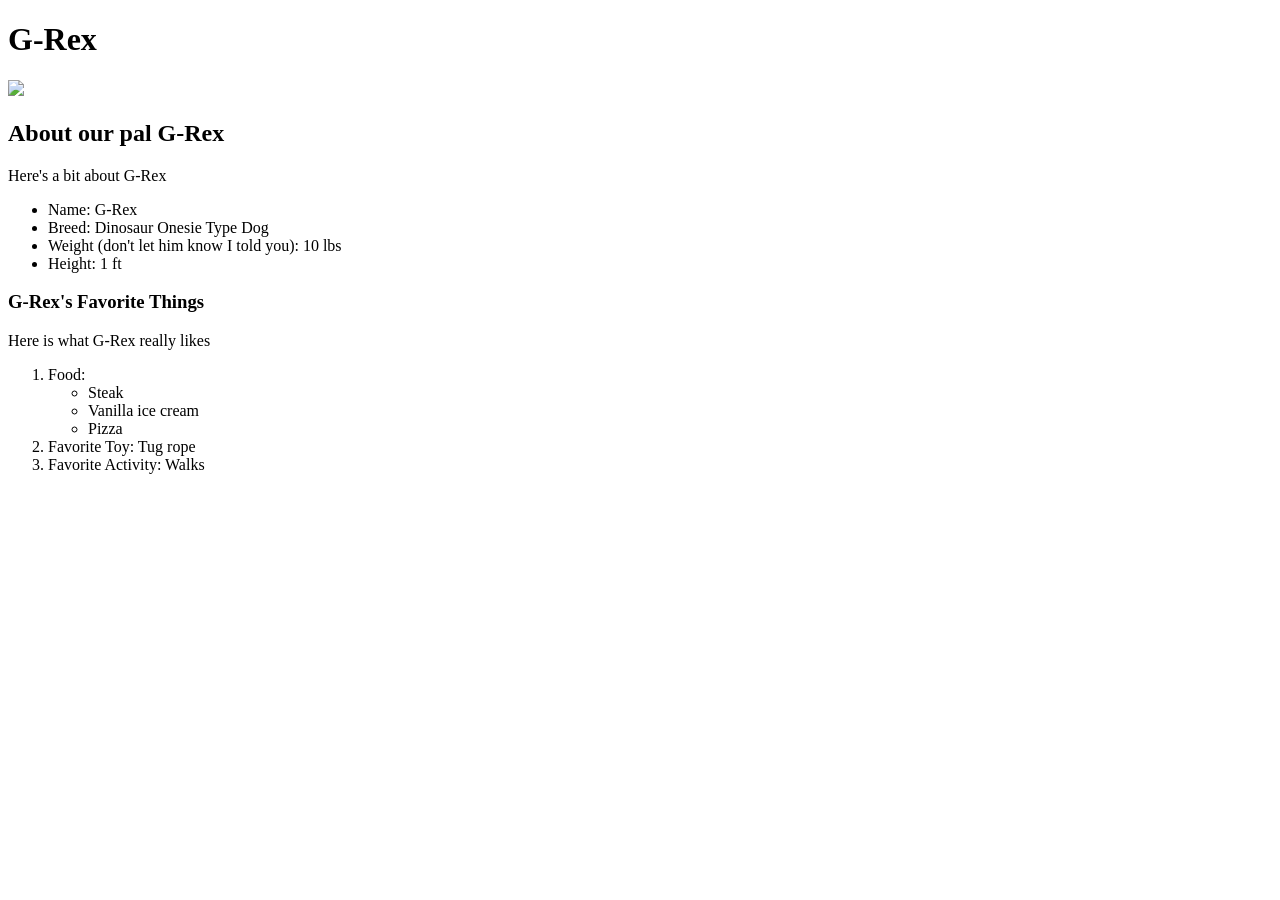
==== dogsite.html @ 91a83de0 "G Rex website" ====
<!DOCTYPE html>
<html>
  <head>
    <title>G-Rex Website</title>
  </head>
  <body>
    <h1>G-Rex</h1>
    <img src="https://www.luckypet.com.au/assets/alt_1/dino-onesie.jpg"></img>

    <h2>About our pal G-Rex</h2>
    <p>Here's a bit about G-Rex</p>
      <ul>
        <li>Name: G-Rex</li>
        <li>Breed: Dinosaur Onesie Type Dog</li>
        <li>Weight (don't let him know I told you): 10 lbs</li>
        <li>Height: 1 ft</li>
      </ul>

    <h3>G-Rex's Favorite Things</h3>
    <p>Here is what G-Rex really likes</p>
      <ol>
        <li>Food:
          <ul>
            <li>Steak</li>
            <li>Vanilla ice cream</li>
            <li>Pizza</li>
          </ul>
        </li>
        <li>Favorite Toy: Tug rope</li>
        <li>Favorite Activity: Walks</li>
      </ol>
  </body>
</html>
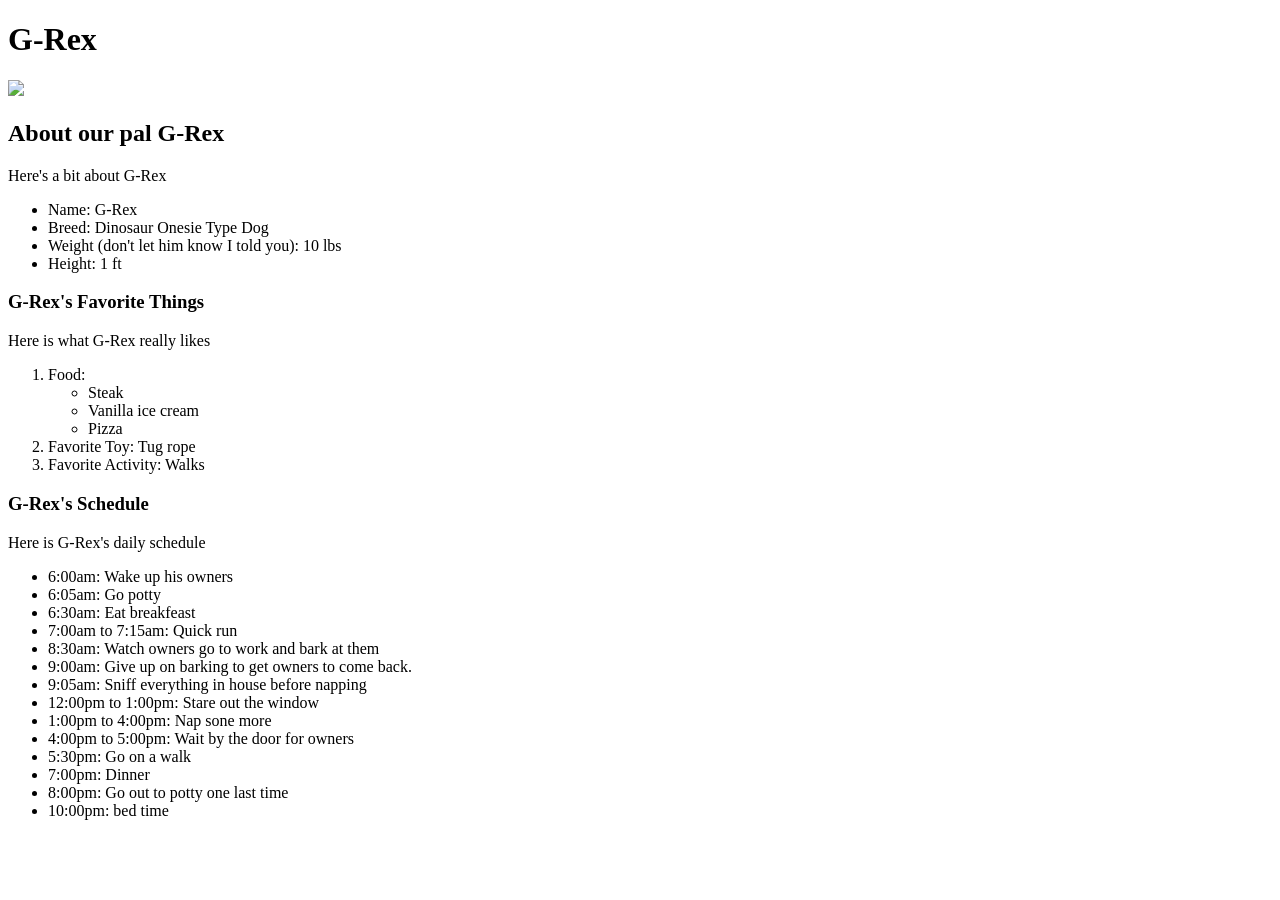
==== commit 2484f3c8: "Added his schedule and finished up" ====
--- a/dogsite.html
+++ b/dogsite.html
@@ -9,25 +9,44 @@
 
     <h2>About our pal G-Rex</h2>
     <p>Here's a bit about G-Rex</p>
-      <ul>
-        <li>Name: G-Rex</li>
-        <li>Breed: Dinosaur Onesie Type Dog</li>
-        <li>Weight (don't let him know I told you): 10 lbs</li>
-        <li>Height: 1 ft</li>
-      </ul>
+    <ul>
+      <li>Name: G-Rex</li>
+      <li>Breed: Dinosaur Onesie Type Dog</li>
+      <li>Weight (don't let him know I told you): 10 lbs</li>
+      <li>Height: 1 ft</li>
+    </ul>
 
     <h3>G-Rex's Favorite Things</h3>
     <p>Here is what G-Rex really likes</p>
-      <ol>
-        <li>Food:
-          <ul>
-            <li>Steak</li>
-            <li>Vanilla ice cream</li>
-            <li>Pizza</li>
-          </ul>
-        </li>
-        <li>Favorite Toy: Tug rope</li>
-        <li>Favorite Activity: Walks</li>
-      </ol>
+    <ol>
+      <li>Food:
+        <ul>
+          <li>Steak</li>
+          <li>Vanilla ice cream</li>
+          <li>Pizza</li>
+        </ul>
+      </li>
+      <li>Favorite Toy: Tug rope</li>
+      <li>Favorite Activity: Walks</li>
+    </ol>
+
+    <h3>G-Rex's Schedule</h3>
+    <p>Here is G-Rex's daily schedule</p>
+    <ul>
+      <li>6:00am: Wake up his owners</li>
+      <li>6:05am: Go potty</li>
+      <li>6:30am: Eat breakfeast</li>
+      <li>7:00am to 7:15am: Quick run</li>
+      <li>8:30am: Watch owners go to work and bark at them</li>
+      <li>9:00am: Give up on barking to get owners to come back.</li>
+      <li>9:05am: Sniff everything in house before napping</li>
+      <li>12:00pm to 1:00pm: Stare out the window</li>
+      <li>1:00pm to 4:00pm: Nap sone more</li>
+      <li>4:00pm to 5:00pm: Wait by the door for owners</li>
+      <li>5:30pm: Go on a walk</li>
+      <li>7:00pm: Dinner</li>
+      <li>8:00pm: Go out to potty one last time</li>
+      <li>10:00pm: bed time</li>
+    </ul>
   </body>
 </html>
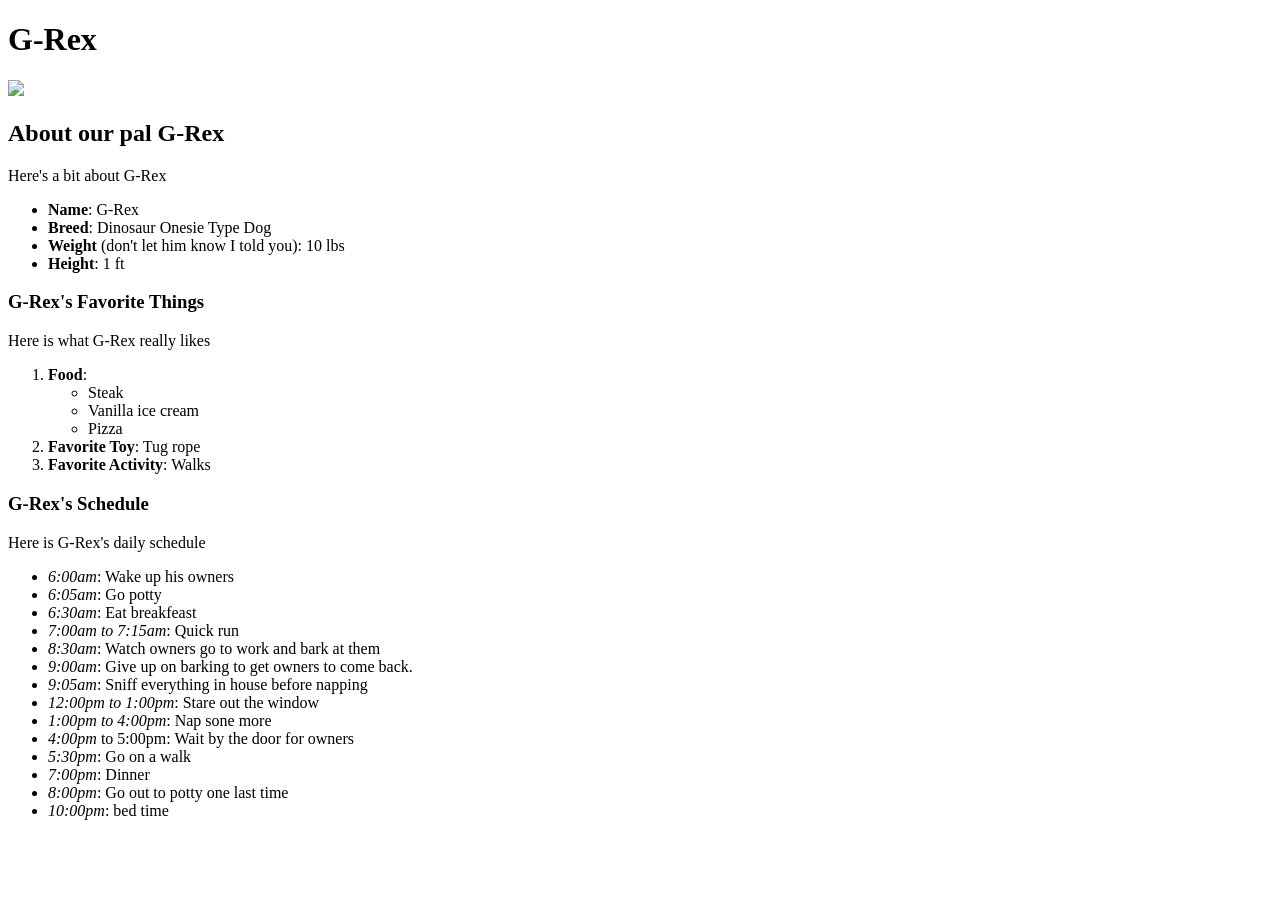
==== commit 9a8ae8de: "added Inline elements STRONG to list categories and EM to schedule" ====
--- a/dogsite.html
+++ b/dogsite.html
@@ -5,48 +5,48 @@
   </head>
   <body>
     <h1>G-Rex</h1>
-    <img src="https://www.luckypet.com.au/assets/alt_1/dino-onesie.jpg"></img>
+    <img src="https://www.luckypet.com.au/assets/alt_1/dino-onesie.jpg">
 
     <h2>About our pal G-Rex</h2>
     <p>Here's a bit about G-Rex</p>
     <ul>
-      <li>Name: G-Rex</li>
-      <li>Breed: Dinosaur Onesie Type Dog</li>
-      <li>Weight (don't let him know I told you): 10 lbs</li>
-      <li>Height: 1 ft</li>
+      <li><strong>Name</strong>: G-Rex</li>
+      <li><strong>Breed</strong>: Dinosaur Onesie Type Dog</li>
+      <li><strong>Weight</strong> (don't let him know I told you): 10 lbs</li>
+      <li><strong>Height</strong>: 1 ft</li>
     </ul>
 
     <h3>G-Rex's Favorite Things</h3>
     <p>Here is what G-Rex really likes</p>
     <ol>
-      <li>Food:
+      <li><strong>Food</strong>:
         <ul>
           <li>Steak</li>
           <li>Vanilla ice cream</li>
           <li>Pizza</li>
         </ul>
       </li>
-      <li>Favorite Toy: Tug rope</li>
-      <li>Favorite Activity: Walks</li>
+      <li><strong>Favorite Toy</strong>: Tug rope</li>
+      <li><strong>Favorite Activity</strong>: Walks</li>
     </ol>
 
     <h3>G-Rex's Schedule</h3>
     <p>Here is G-Rex's daily schedule</p>
     <ul>
-      <li>6:00am: Wake up his owners</li>
-      <li>6:05am: Go potty</li>
-      <li>6:30am: Eat breakfeast</li>
-      <li>7:00am to 7:15am: Quick run</li>
-      <li>8:30am: Watch owners go to work and bark at them</li>
-      <li>9:00am: Give up on barking to get owners to come back.</li>
-      <li>9:05am: Sniff everything in house before napping</li>
-      <li>12:00pm to 1:00pm: Stare out the window</li>
-      <li>1:00pm to 4:00pm: Nap sone more</li>
-      <li>4:00pm to 5:00pm: Wait by the door for owners</li>
-      <li>5:30pm: Go on a walk</li>
-      <li>7:00pm: Dinner</li>
-      <li>8:00pm: Go out to potty one last time</li>
-      <li>10:00pm: bed time</li>
+      <li><em>6:00am</em>: Wake up his owners</li>
+      <li><em>6:05am</em>: Go potty</li>
+      <li><em>6:30am</em>: Eat breakfeast</li>
+      <li><em>7:00am to 7:15am</em>: Quick run</li>
+      <li><em>8:30am</em>: Watch owners go to work and bark at them</li>
+      <li><em>9:00am</em>: Give up on barking to get owners to come back.</li>
+      <li><em>9:05am</em>: Sniff everything in house before napping</li>
+      <li><em>12:00pm to 1:00pm</em>: Stare out the window</li>
+      <li><em>1:00pm to 4:00pm</em>: Nap sone more</li>
+      <li><em>4:00pm</em> to 5:00pm: Wait by the door for owners</li>
+      <li><em>5:30pm</em>: Go on a walk</li>
+      <li><em>7:00pm</em>: Dinner</li>
+      <li><em>8:00pm</em>: Go out to potty one last time</li>
+      <li><em>10:00pm</em>: bed time</li>
     </ul>
   </body>
 </html>
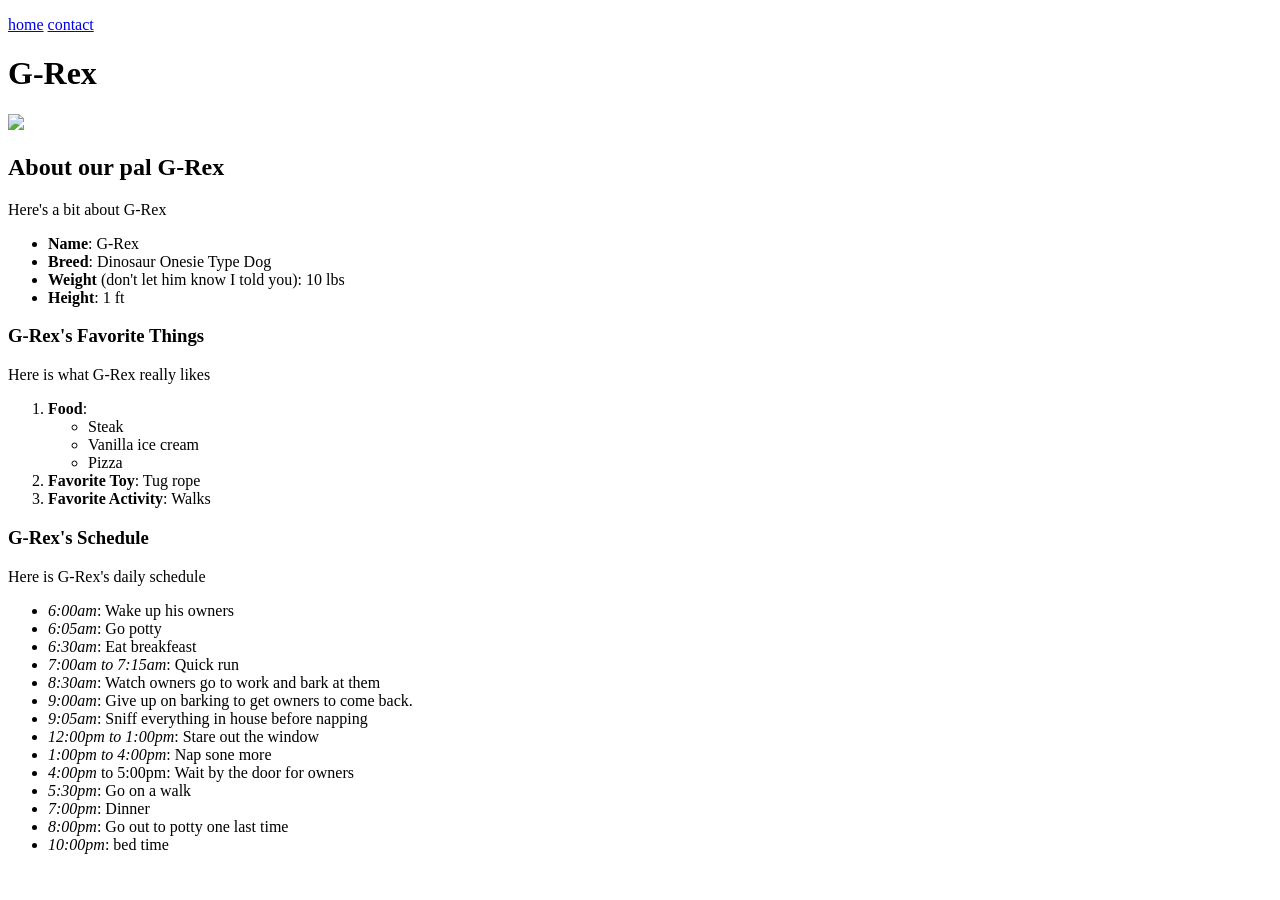
==== commit acd9b71f: "Added contact info for G-Rex and a map of his home" ====
--- a/dogsite.html
+++ b/dogsite.html
@@ -4,9 +4,9 @@
     <title>G-Rex Website</title>
   </head>
   <body>
+    <p><a href="dogsite.html">home</a> <a href="contact.html">contact</a></p>
     <h1>G-Rex</h1>
     <img src="https://www.luckypet.com.au/assets/alt_1/dino-onesie.jpg">
-
     <h2>About our pal G-Rex</h2>
     <p>Here's a bit about G-Rex</p>
     <ul>
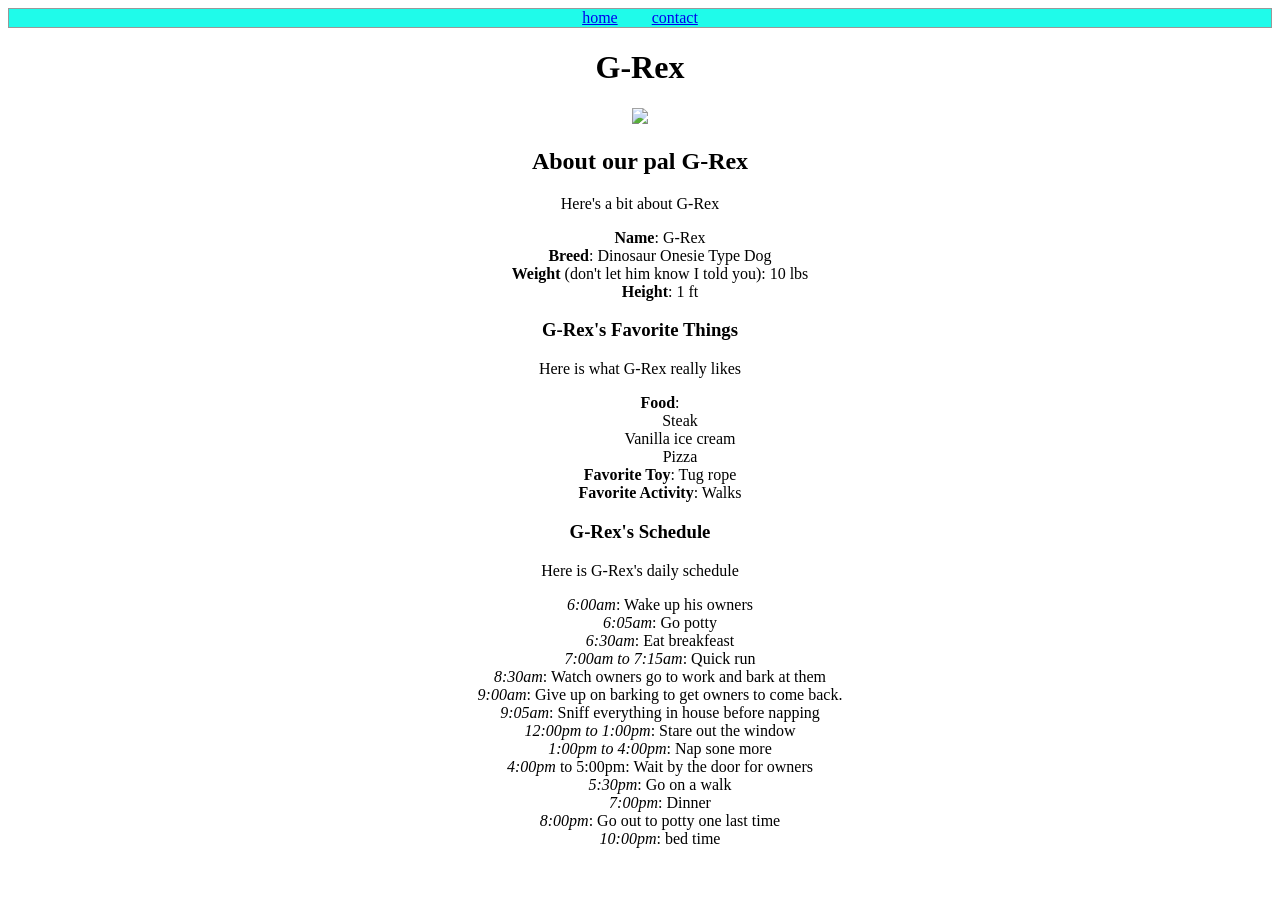
==== commit e7c941b9: "added css styling to the pages" ====
--- a/dogsite.html
+++ b/dogsite.html
@@ -1,10 +1,13 @@
 <!DOCTYPE html>
 <html>
   <head>
+    <link rel="stylesheet" href="css/styles.css" type="text/css">
     <title>G-Rex Website</title>
   </head>
   <body>
-    <p><a href="dogsite.html">home</a> <a href="contact.html">contact</a></p>
+    <nav>
+      <a href="dogsite.html">home</a> <a href="contact.html">contact</a>
+    </nav>
     <h1>G-Rex</h1>
     <img src="https://www.luckypet.com.au/assets/alt_1/dino-onesie.jpg">
     <h2>About our pal G-Rex</h2>
--- a/css/styles.css
+++ b/css/styles.css
@@ -0,0 +1,17 @@
+nav {
+  border: 1px solid #999;
+  background-color: #1ffbea;
+  word-spacing: 30px;
+}
+
+body {
+  text-align: center;
+}
+
+ul {
+  list-style-type: none;
+}
+
+ol {
+  list-style-type: none;
+}
